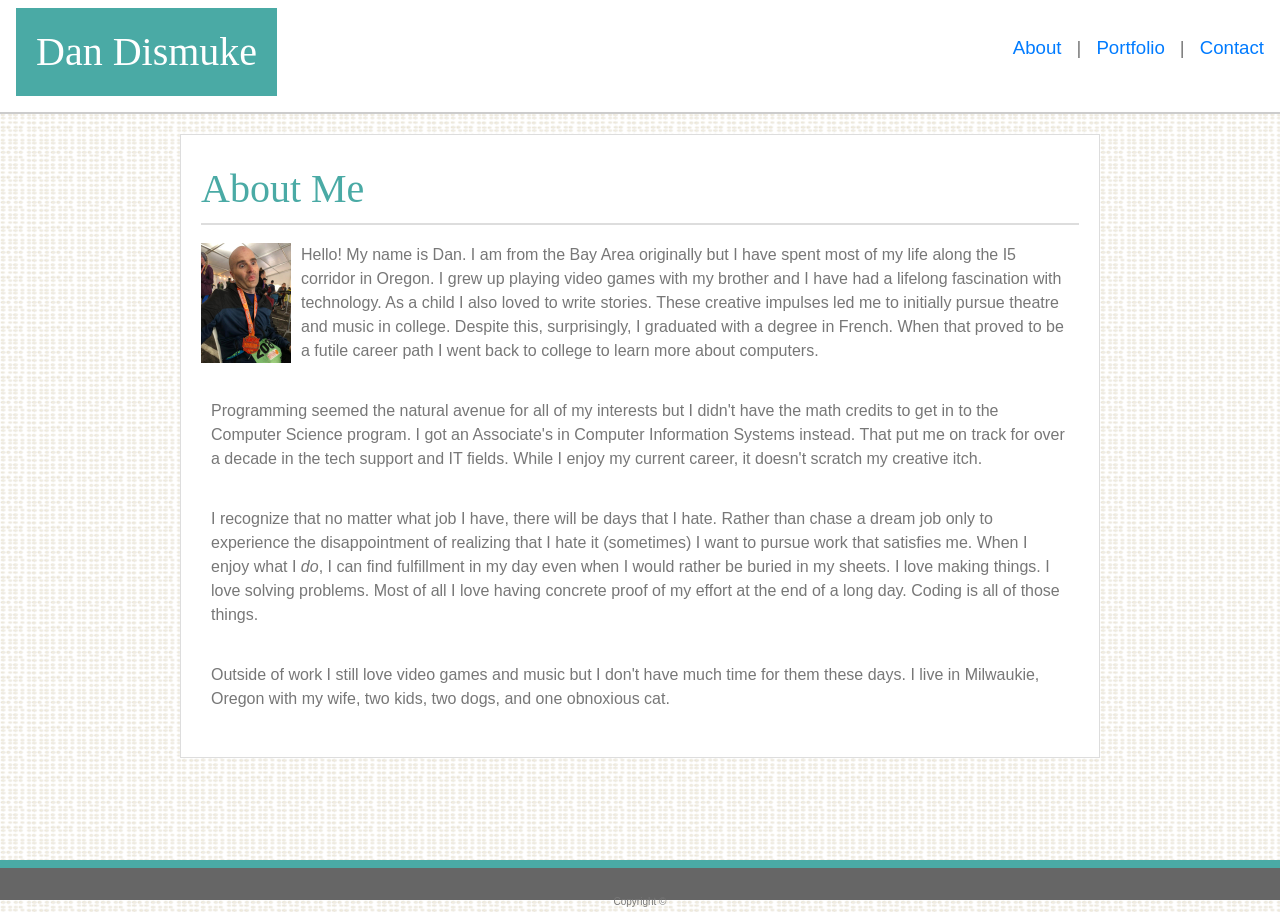
==== index.html @ cf2fc72d "Header flex" ====
<!DOCTYPE html>
<html lang="en">
	<head>
		<meta charset="UTF-8" />
		<meta name="viewport" content="width=device-width, initial-scale=1.0" />
		<meta http-equiv="X-UA-Compatible" content="ie=edge" />
		<title>Portfolio</title>
		<link rel="stylesheet" type="text/css" href="assets/css/reset.css" />
		<link
			rel="stylesheet"
			href="https://stackpath.bootstrapcdn.com/bootstrap/4.3.1/css/bootstrap.min.css"
			integrity="sha384-ggOyR0iXCbMQv3Xipma34MD+dH/1fQ784/j6cY/iJTQUOhcWr7x9JvoRxT2MZw1T"
			crossorigin="anonymous"
		/>
		<link rel="stylesheet" type="text/css" href="assets/css/style.css" />
	</head>

	<body>
		<header>
			<nav class="navbar header">
				<div class="d-flex flex-row left">
					<h1>Dan Dismuke</h1>
				</div>
				<div class="d-flex flex-row-reverse right">
					<ul>
						<li><a href="contact.html">Contact</a></li>
						<li>|</li>
						<li><a href="portfolio.html">Portfolio</a></li>
						<li>|</li>
						<li><a href="index.html">About</a></li>
					</ul>
				</div>
				<!-- <div class="left">
					<h1>Dan Dismuke</h1>
				</div>
				<div class="right">
					<ul>
						<li><a href="contact.html">Contact</a></li>
						<li>|</li>
						<li><a href="portfolio.html">Portfolio</a></li>
						<li>|</li>
						<li><a href="index.html">About</a></li>
					</ul>
				</div> -->
			</nav>
		</header>

		<main>
			<div class="container">
				<h1>About Me</h1>
				<img
					width="100px"
					src="assets/images/aboutme.jpg"
					alt="Barely functioning post-marathon"
					id="blurbPic"
				/>
				<div id="blurb">
					<p>
						Hello! My name is Dan. I am from the Bay Area originally but I have
						spent most of my life along the I5 corridor in Oregon. I grew up
						playing video games with my brother and I have had a lifelong
						fascination with technology. As a child I also loved to write
						stories. These creative impulses led me to initially pursue theatre
						and music in college. Despite this, surprisingly, I graduated with a
						degree in French. When that proved to be a futile career path I went
						back to college to learn more about computers.
					</p>
					<p>
						Programming seemed the natural avenue for all of my interests but I
						didn't have the math credits to get in to the Computer Science
						program. I got an Associate's in Computer Information Systems
						instead. That put me on track for over a decade in the tech support
						and IT fields. While I enjoy my current career, it doesn't scratch
						my creative itch.
					</p>
					<p>
						I recognize that no matter what job I have, there will be days that
						I hate. Rather than chase a dream job only to experience the
						disappointment of realizing that I hate it (sometimes) I want to
						pursue work that satisfies me. When I enjoy what I <em>do</em>, I
						can find fulfillment in my day even when I would rather be buried in
						my sheets. I love making things. I love solving problems. Most of
						all I love having concrete proof of my effort at the end of a long
						day. Coding is all of those things.
					</p>
					<p>
						Outside of work I still love video games and music but I don't have
						much time for them these days. I live in Milwaukie, Oregon with my
						wife, two kids, two dogs, and one obnoxious cat.
					</p>
				</div>
			</div>
		</main>
		<footer><span id="copyright">Copyright &copy;</span></footer>
	</body>
</html>
---- assets/css/style.css ----
* {
	padding: 0;
	margin: 0;
	color: #777777;
	font-family: 'Arial', 'Helvetica Neue', Helvetica, sans-serif;
}

body {
	display: flex;
	height: 100vh;
	flex-direction: column;
	background-image: url('../images/dynamic-style.png');
}

a {
	text-decoration: none;
}

h1 {
	font-family: 'Georgia', Times, 'Times New Roman', serif;
}

/*        */
/* header */
/*        */

.header {
	/* 	width: 100%; */
	background: #ffffff;
	border-bottom: 2px solid #cccccc;
	margin: 0 auto;
}

.left {
	position: relative;
	text-align: center;
}

.right {
	position: relative;
}

.right li {
	float: right;
	list-style-type: none;
	padding: 15px 0 15px 15px;
	line-height: 200%;
	font-size: 14pt;
}

.left h1 {
	float: left;
	background: #4aaaa5;
	color: #ffffff;
	padding: 20px;
}

main {
	padding-top: 20px;
	flex: 1 0 auto;
}

.container {
	margin: 0 auto;
	width: 920px;
	border: 1px solid #dddddd;
	background: #ffffff;
	padding: 20px;
}

.container h1 {
	color: #4aaaa5;
	border-bottom: 2px solid #dddddd;
	padding: 10px 0;
}

/*            */
/* index.html */
/*            */

#blurb p {
	padding: 10px;
	line-height: 150%;
}

#blurbPic {
	float: left;
	padding-top: 10px;
	padding-right: 10px;
}

/*                */
/* portfolio.html */
/*                */

#portfolio {
	position: relative;
	height: 608px;
}

.portfolio {
	position: absolute;
	height: 180px;
	width: 280px;
	margin: 20px;
	border: 1px solid black;
	text-align: center;
}

#minesweeper {
	left: 0;
	top: 0;
	background-image: url('../images/minesweeper.png');
}

#fart {
	left: 320px;
	top: 0px;
	background-image: url('../images/fart.png');
}

#howold {
	left: 0;
	top: 200px;
	background-image: url('../images/howold.png');
}

#msud {
	left: 320px;
	top: 200px;
	background-image: url('../images/msud.png');
}

#note {
	left: 0;
	top: 420px;
	background-image: url('../images/note.png');
}

.portfolio h4 {
	background: #4aaaa5;
	color: #ffffff;
	padding: 10px 0;
	margin-top: 120px;
}

/*              */
/* contact.html */
/*              */

/* #contact {
	position: relative;
	height: 50%;
}
 */
form {
	padding-top: 20px;
}

#name,
#email,
#message {
	margin-top: 5px;
	margin-bottom: 10px;
	width: 100%;
}

#name,
#email {
	width: 100%;
	padding: 5px;
}

#message {
	height: 230px;
}

#submit {
	border: none;
	background: #4aaaa5;
	color: #ffffff;
	padding: 5px 15px;
	text-align: center;
}

/*        */
/* footer */
/*        */

footer {
	flex-shrink: 0;
	border-top: 8px solid #4aaaa5;
	background: #666666;
	height: 40px;
	text-align: center;
}

#copyright {
	display: inline-block;
	padding-top: 26px;
	font-size: 10px;
}
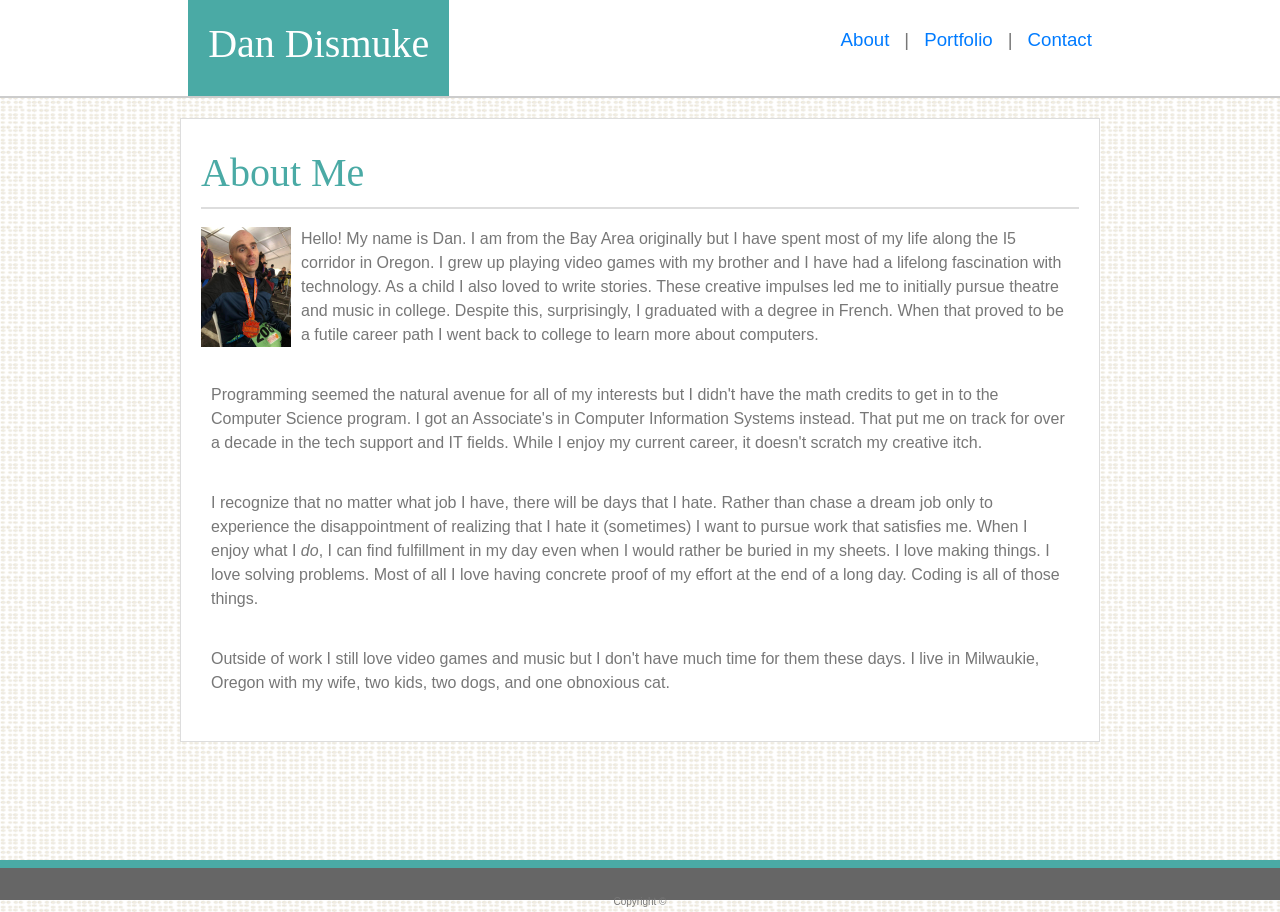
==== commit 8052d6f4: "Started pure bootstrap index.html to clean up previous styles" ====
--- a/index.html
+++ b/index.html
@@ -30,18 +30,6 @@
 						<li><a href="index.html">About</a></li>
 					</ul>
 				</div>
-				<!-- <div class="left">
-					<h1>Dan Dismuke</h1>
-				</div>
-				<div class="right">
-					<ul>
-						<li><a href="contact.html">Contact</a></li>
-						<li>|</li>
-						<li><a href="portfolio.html">Portfolio</a></li>
-						<li>|</li>
-						<li><a href="index.html">About</a></li>
-					</ul>
-				</div> -->
 			</nav>
 		</header>
 
--- a/assets/css/style.css
+++ b/assets/css/style.css
@@ -24,20 +24,29 @@
 /* header */
 /*        */
 
-.header {
-	/* 	width: 100%; */
+.navbar {
 	background: #ffffff;
 	border-bottom: 2px solid #cccccc;
 	margin: 0 auto;
+	padding: 0;
 }
 
 .left {
-	position: relative;
-	text-align: center;
+	text-align: center;
+	height: 100%;
+	background: #4aaaa5;
+	color: #ffffff;
+	padding: 20px;
+	margin: 0 auto;
+}
+
+.left h1 {
+	color: #ffffff;
 }
 
 .right {
-	position: relative;
+	font-size: 14pt;
+	margin: 0 auto;
 }
 
 .right li {
@@ -48,13 +57,6 @@
 	font-size: 14pt;
 }
 
-.left h1 {
-	float: left;
-	background: #4aaaa5;
-	color: #ffffff;
-	padding: 20px;
-}
-
 main {
 	padding-top: 20px;
 	flex: 1 0 auto;
@@ -200,3 +202,13 @@
 	padding-top: 26px;
 	font-size: 10px;
 }
+
+/*       */
+/* media */
+/*       */
+
+@media (max-width: 768px) {
+	.container {
+		width: 600px;
+	}
+}
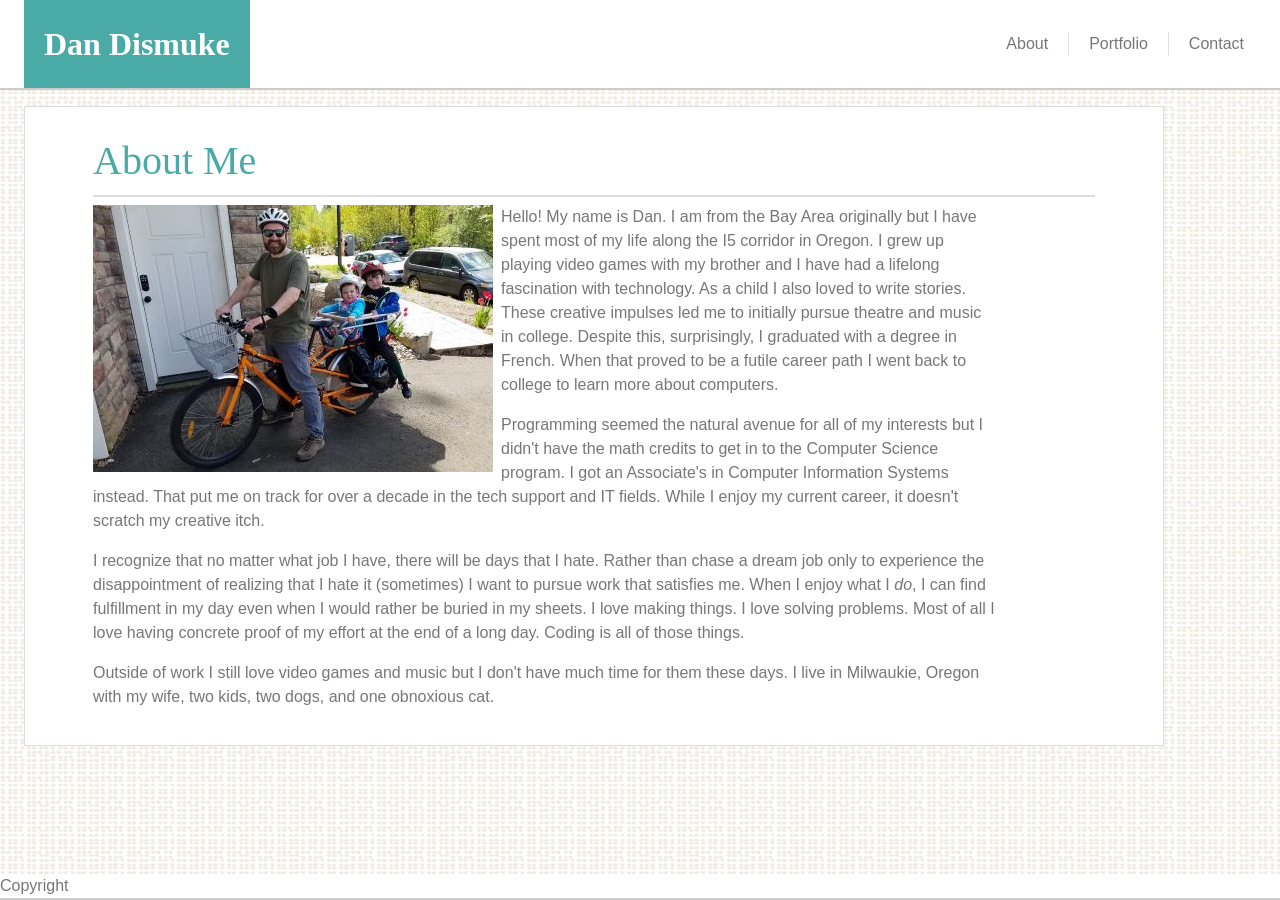
==== commit 55656099: "Mostly figured out the navbar and index page...640 width still isn't working but the rest matches re" ====
--- a/index.html
+++ b/index.html
@@ -4,7 +4,7 @@
 		<meta charset="UTF-8" />
 		<meta name="viewport" content="width=device-width, initial-scale=1.0" />
 		<meta http-equiv="X-UA-Compatible" content="ie=edge" />
-		<title>Portfolio</title>
+		<title>GRID</title>
 		<link rel="stylesheet" type="text/css" href="assets/css/reset.css" />
 		<link
 			rel="stylesheet"
@@ -12,73 +12,86 @@
 			integrity="sha384-ggOyR0iXCbMQv3Xipma34MD+dH/1fQ784/j6cY/iJTQUOhcWr7x9JvoRxT2MZw1T"
 			crossorigin="anonymous"
 		/>
-		<link rel="stylesheet" type="text/css" href="assets/css/style.css" />
+		<link rel="stylesheet" type="text/css" href="assets/css/style_grid.css" />
 	</head>
 
 	<body>
-		<header>
-			<nav class="navbar header">
-				<div class="d-flex flex-row left">
-					<h1>Dan Dismuke</h1>
-				</div>
-				<div class="d-flex flex-row-reverse right">
-					<ul>
-						<li><a href="contact.html">Contact</a></li>
-						<li>|</li>
-						<li><a href="portfolio.html">Portfolio</a></li>
-						<li>|</li>
-						<li><a href="index.html">About</a></li>
-					</ul>
-				</div>
-			</nav>
-		</header>
+		<nav class="navbar navbar-expand-sm">
+			<h1 id="headerTitle" class="navbar-brand d-flex flex-row ml-4 mb-0">
+				Dan Dismuke
+			</h1>
+			<div class="d-flex flex-row-reverse ml-auto mr-3">
+				<ul class="list-group list-group-horizontal list-group-flush">
+					<li
+						class="list-group-item border-top-0 border-bottom-0 border-left-0 border-right align-center"
+					>
+						About
+					</li>
+					<li
+						class="list-group-item border-top-0 border-bottom-0 border-left border-right align-center"
+					>
+						Portfolio
+					</li>
+					<li
+						class="list-group-item border-top-0 border-bottom-0 border-left border-right-0 align-center"
+					>
+						Contact
+					</li>
+				</ul>
+			</div>
+		</nav>
 
-		<main>
-			<div class="container">
-				<h1>About Me</h1>
-				<img
-					width="100px"
-					src="assets/images/aboutme.jpg"
-					alt="Barely functioning post-marathon"
-					id="blurbPic"
-				/>
-				<div id="blurb">
-					<p>
-						Hello! My name is Dan. I am from the Bay Area originally but I have
-						spent most of my life along the I5 corridor in Oregon. I grew up
-						playing video games with my brother and I have had a lifelong
-						fascination with technology. As a child I also loved to write
-						stories. These creative impulses led me to initially pursue theatre
-						and music in college. Despite this, surprisingly, I graduated with a
-						degree in French. When that proved to be a futile career path I went
-						back to college to learn more about computers.
-					</p>
-					<p>
-						Programming seemed the natural avenue for all of my interests but I
-						didn't have the math credits to get in to the Computer Science
-						program. I got an Associate's in Computer Information Systems
-						instead. That put me on track for over a decade in the tech support
-						and IT fields. While I enjoy my current career, it doesn't scratch
-						my creative itch.
-					</p>
-					<p>
-						I recognize that no matter what job I have, there will be days that
-						I hate. Rather than chase a dream job only to experience the
-						disappointment of realizing that I hate it (sometimes) I want to
-						pursue work that satisfies me. When I enjoy what I <em>do</em>, I
-						can find fulfillment in my day even when I would rather be buried in
-						my sheets. I love making things. I love solving problems. Most of
-						all I love having concrete proof of my effort at the end of a long
-						day. Coding is all of those things.
-					</p>
-					<p>
-						Outside of work I still love video games and music but I don't have
-						much time for them these days. I live in Milwaukie, Oregon with my
-						wife, two kids, two dogs, and one obnoxious cat.
-					</p>
+		<div class="container mt-3 ml-4 mr-3">
+			<div class="row">
+				<div class="col-sm-12">
+					<div class="ml-5 mr-5">
+						<h1>About Me</h1>
+						<img
+							src="assets/images/bike_rs.jpg"
+							alt="You're gonna get hop ons"
+							class="image-fluid pr-2 float-left"
+							id="blurbPic"
+						/>
+						<p>
+							Hello! My name is Dan. I am from the Bay Area originally but I
+							have spent most of my life along the I5 corridor in Oregon. I grew
+							up playing video games with my brother and I have had a lifelong
+							fascination with technology. As a child I also loved to write
+							stories. These creative impulses led me to initially pursue
+							theatre and music in college. Despite this, surprisingly, I
+							graduated with a degree in French. When that proved to be a futile
+							career path I went back to college to learn more about computers.
+						</p>
+						<p>
+							Programming seemed the natural avenue for all of my interests but
+							I didn't have the math credits to get in to the Computer Science
+							program. I got an Associate's in Computer Information Systems
+							instead. That put me on track for over a decade in the tech
+							support and IT fields. While I enjoy my current career, it doesn't
+							scratch my creative itch.
+						</p>
+						<p>
+							I recognize that no matter what job I have, there will be days
+							that I hate. Rather than chase a dream job only to experience the
+							disappointment of realizing that I hate it (sometimes) I want to
+							pursue work that satisfies me. When I enjoy what I <em>do</em>, I
+							can find fulfillment in my day even when I would rather be buried
+							in my sheets. I love making things. I love solving problems. Most
+							of all I love having concrete proof of my effort at the end of a
+							long day. Coding is all of those things.
+						</p>
+						<p>
+							Outside of work I still love video games and music but I don't
+							have much time for them these days. I live in Milwaukie, Oregon
+							with my wife, two kids, two dogs, and one obnoxious cat.
+						</p>
+					</div>
 				</div>
 			</div>
-		</main>
-		<footer><span id="copyright">Copyright &copy;</span></footer>
+
+			<nav class="navbar fixed-bottom">
+				<span>Copyright</span>
+			</nav>
+		</div>
 	</body>
 </html>
--- a/assets/css/style_grid.css
+++ b/assets/css/style_grid.css
@@ -0,0 +1,74 @@
+* {
+	padding: 0;
+	margin: 0;
+	color: #777777;
+	font-family: 'Arial', 'Helvetica Neue', Helvetica, sans-serif;
+}
+
+body {
+	background-image: url('../images/dynamic-style.png');
+}
+
+a {
+	text-decoration: none;
+}
+
+h1 {
+	font-family: 'Georgia', Times, 'Times New Roman', serif;
+}
+
+/*        */
+/* header */
+/*        */
+
+.navbar {
+	background: #ffffff;
+	border-bottom: 2px solid #cccccc;
+	padding: 0;
+}
+
+#headerTitle {
+	background: #4aaaa5;
+	height: 100%;
+	padding: 20px;
+	color: #ffffff;
+	font-size: 24pt;
+	font-weight: bold;
+	text-align: center;
+	font-family: 'Georgia', Times, 'Times New Roman', serif;
+}
+
+li {
+	padding-top: 0 !important;
+	padding-bottom: 0 !important;
+}
+
+/*           */
+/* Container */
+/*           */
+
+.container {
+	border: 1px solid #dddddd;
+	background: #ffffff;
+	padding: 20px;
+}
+
+.container h1 {
+	color: #4aaaa5;
+	border-bottom: 2px solid #dddddd;
+	padding: 10px 0;
+}
+
+.container p {
+	width: 90%;
+}
+
+#blurbPic {
+	max-width: 100%;
+	height: auto;
+}
+
+@media (max-width: 640px) {
+	#headerTitle {
+	}
+}
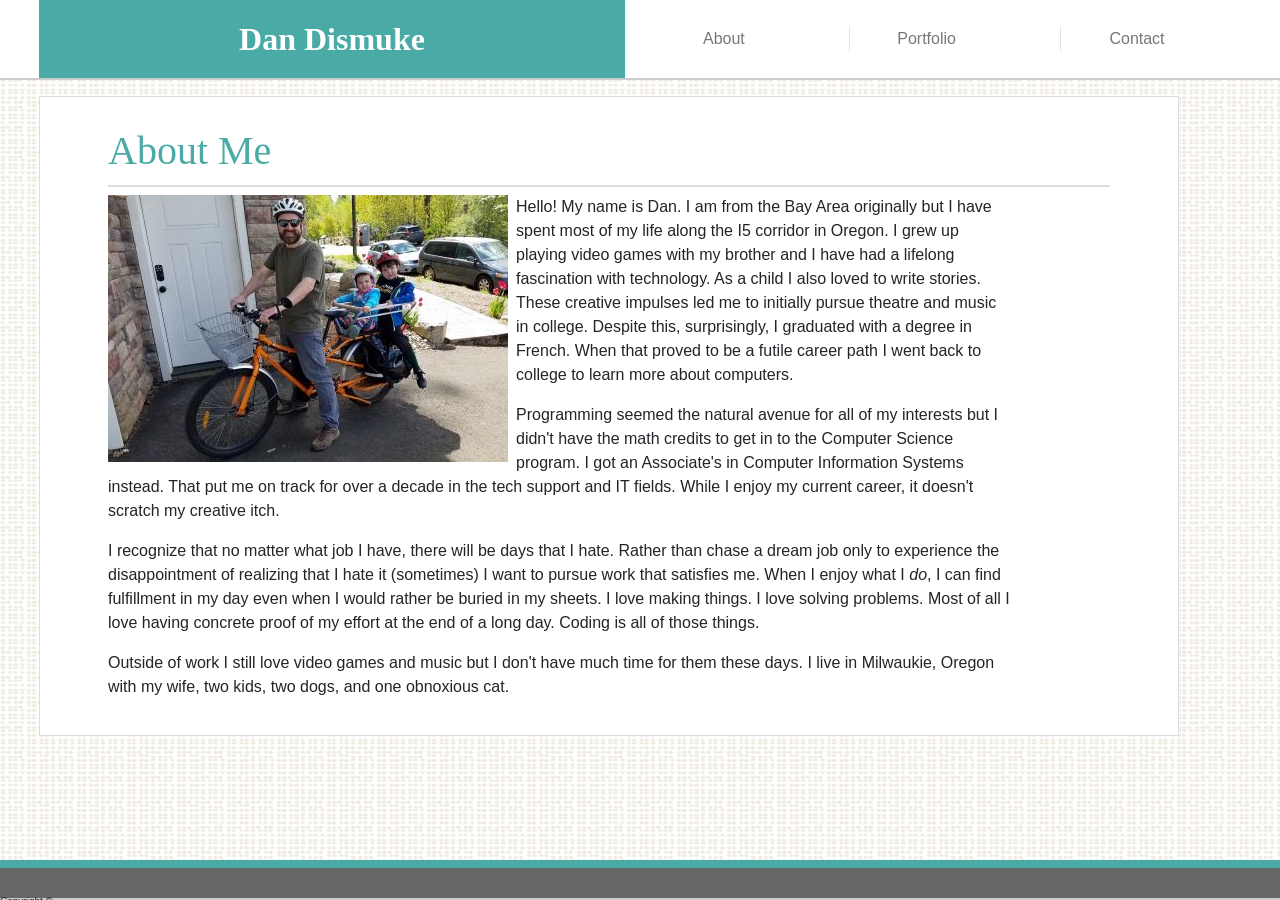
==== commit 70909bb5: "Index is finished. Navbar has some minor issues but it's most of the way there and I want to work on" ====
--- a/index.html
+++ b/index.html
@@ -16,30 +16,35 @@
 	</head>
 
 	<body>
-		<nav class="navbar navbar-expand-sm">
-			<h1 id="headerTitle" class="navbar-brand d-flex flex-row ml-4 mb-0">
-				Dan Dismuke
-			</h1>
-			<div class="d-flex flex-row-reverse ml-auto mr-3">
-				<ul class="list-group list-group-horizontal list-group-flush">
-					<li
-						class="list-group-item border-top-0 border-bottom-0 border-left-0 border-right align-center"
+		<div class="container-fluid">
+			<div class="row navbar">
+			  <div class="col-xs-12 col-md-6 navHeader">
+				<h1 class="rowH1 ml-4">Dan Dismuke</h1>
+			  </div>
+			  <div class="col-xs-6 col-md-6 headerList">
+				<div class="list-group list-group-horizontal justify-content-center">
+					<a
+						class="list-group-item flex-fill border-top-0 border-bottom-0 border-left-0 border-right ml-5"
+						href="index.html"
 					>
 						About
-					</li>
-					<li
-						class="list-group-item border-top-0 border-bottom-0 border-left border-right align-center"
+					</a>
+					<a
+					  class="list-group-item flex-fill border-top-0 border-bottom-0 border-left-0 border-right mx-5"
+					  href="portfolio.html"
 					>
-						Portfolio
-					</li>
-					<li
-						class="list-group-item border-top-0 border-bottom-0 border-left border-right-0 align-center"
+					  	Portfolio
+					</a>
+					<a
+					  class="list-group-item flex-fill border-top-0 border-bottom-0 border-left-0 border-right-0 mr-n1"
+					  href="contact.html"
 					>
-						Contact
-					</li>
-				</ul>
+					  	Contact
+					</a>
+				</div>
 			</div>
-		</nav>
+			
+		</div>
 
 		<div class="container mt-3 ml-4 mr-3">
 			<div class="row">
@@ -89,8 +94,8 @@
 				</div>
 			</div>
 
-			<nav class="navbar fixed-bottom">
-				<span>Copyright</span>
+			<nav class="navbar fixed-bottom footer">
+				<span id="copyright">Copyright &copy;</span>
 			</nav>
 		</div>
 	</body>
--- a/assets/css/style_grid.css
+++ b/assets/css/style_grid.css
@@ -1,12 +1,16 @@
 * {
 	padding: 0;
 	margin: 0;
-	color: #777777;
 	font-family: 'Arial', 'Helvetica Neue', Helvetica, sans-serif;
 }
 
 body {
 	background-image: url('../images/dynamic-style.png');
+}
+
+li,
+a {
+	color: #777777 !important;
 }
 
 a {
@@ -27,7 +31,7 @@
 	padding: 0;
 }
 
-#headerTitle {
+/* #headerTitle {
 	background: #4aaaa5;
 	height: 100%;
 	padding: 20px;
@@ -36,6 +40,23 @@
 	font-weight: bold;
 	text-align: center;
 	font-family: 'Georgia', Times, 'Times New Roman', serif;
+}
+ */
+.rowH1 {
+	background: #4aaaa5;
+	height: 100%;
+	margin: 0;
+	padding: 20px;
+	color: #ffffff;
+	font-size: 24pt;
+	font-weight: bold;
+	text-align: center;
+	font-family: 'Georgia', Times, 'Times New Roman', serif;
+}
+
+.list-group-item {
+	padding-top: 0 !important;
+	padding-bottom: 0 !important;
 }
 
 li {
@@ -68,7 +89,36 @@
 	height: auto;
 }
 
+/*        */
+/* footer */
+/*        */
+
+.footer {
+	border-top: 8px solid #4aaaa5 !important;
+	background: #666666 !important;
+	height: 40px;
+}
+
+#copyright {
+	display: inline-block;
+	padding-top: 26px;
+	font-size: 10px;
+}
+
 @media (max-width: 640px) {
-	#headerTitle {
+	.navHeader {
+		padding: 0 !important;
+	}
+
+	.rowH1 {
+		margin: 0 !important;
 	}
 }
+
+@media (min-width: 641px) {
+	.list-group-item {
+		/* margin-right: 0 !important;
+		padding-right: 0 !important; */
+		padding-left: 0 !important;
+	}
+}
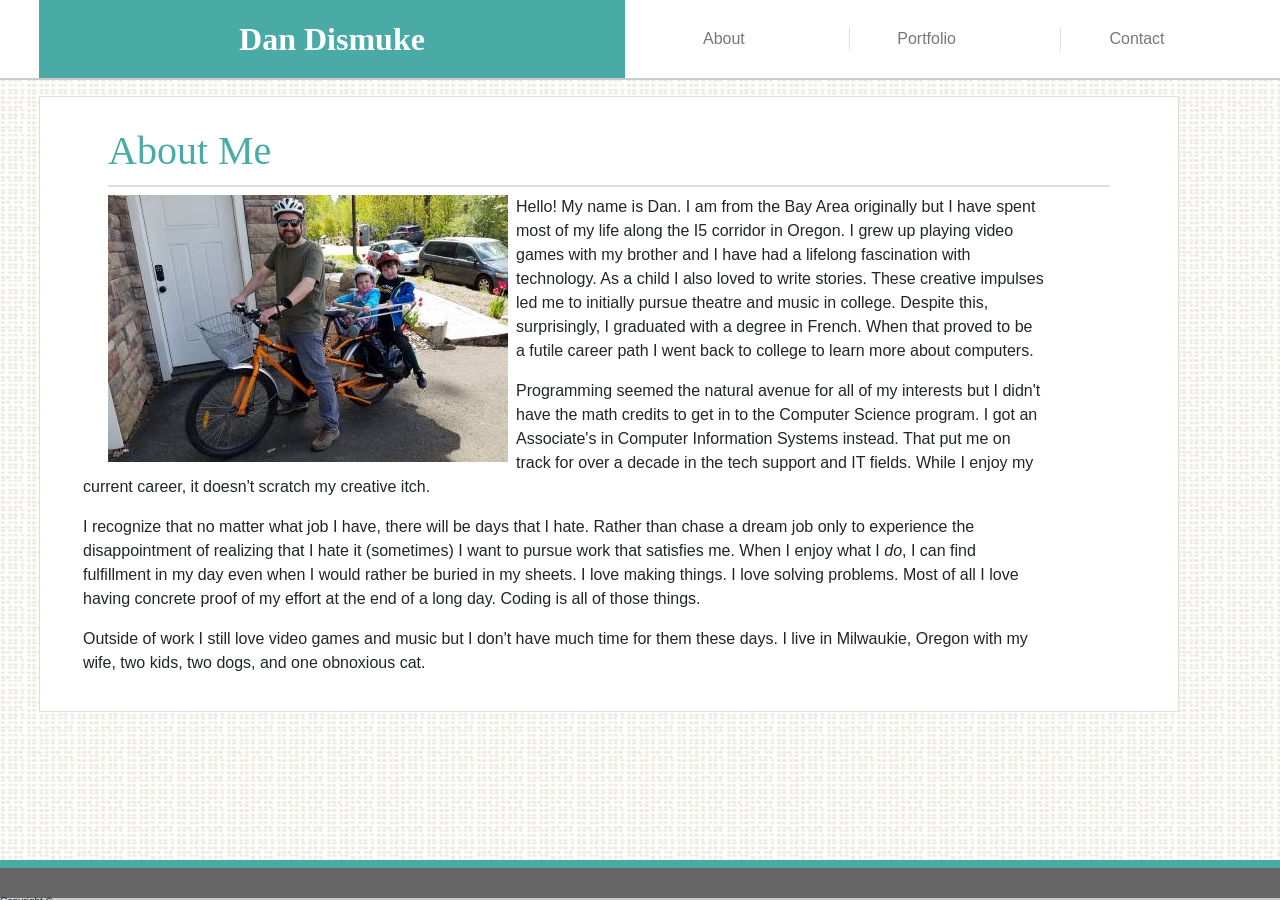
==== commit aa8a9668: "Fine tuned styles for contact and index, started wireframing portfolio in test.html. Working on resp" ====
--- a/index.html
+++ b/index.html
@@ -4,7 +4,7 @@
 		<meta charset="UTF-8" />
 		<meta name="viewport" content="width=device-width, initial-scale=1.0" />
 		<meta http-equiv="X-UA-Compatible" content="ie=edge" />
-		<title>GRID</title>
+		<title>Portfolio</title>
 		<link rel="stylesheet" type="text/css" href="assets/css/reset.css" />
 		<link
 			rel="stylesheet"
@@ -18,78 +18,80 @@
 	<body>
 		<div class="container-fluid">
 			<div class="row navbar">
-			  <div class="col-xs-12 col-md-6 navHeader">
-				<h1 class="rowH1 ml-4">Dan Dismuke</h1>
-			  </div>
-			  <div class="col-xs-6 col-md-6 headerList">
-				<div class="list-group list-group-horizontal justify-content-center">
-					<a
-						class="list-group-item flex-fill border-top-0 border-bottom-0 border-left-0 border-right ml-5"
-						href="index.html"
-					>
-						About
-					</a>
-					<a
-					  class="list-group-item flex-fill border-top-0 border-bottom-0 border-left-0 border-right mx-5"
-					  href="portfolio.html"
-					>
-					  	Portfolio
-					</a>
-					<a
-					  class="list-group-item flex-fill border-top-0 border-bottom-0 border-left-0 border-right-0 mr-n1"
-					  href="contact.html"
-					>
-					  	Contact
-					</a>
+				<div class="col-xs-12 col-md-6 navHeader">
+					<h1 class="rowH1 ml-4">Dan Dismuke</h1>
+				</div>
+				<div class="col-xs-6 col-md-6 headerList">
+					<div class="list-group list-group-horizontal justify-content-center">
+						<a
+							class="list-group-item flex-fill border-top-0 border-bottom-0 border-left-0 border-right ml-5"
+							href="index.html"
+						>
+							About
+						</a>
+						<a
+							class="list-group-item flex-fill border-top-0 border-bottom-0 border-left-0 border-right mx-5"
+							href="portfolio.html"
+						>
+							Portfolio
+						</a>
+						<a
+							class="list-group-item flex-fill border-top-0 border-bottom-0 border-left-0 border-right-0 mr-n1"
+							href="contact.html"
+						>
+							Contact
+						</a>
+					</div>
 				</div>
 			</div>
-			
-		</div>
 
-		<div class="container mt-3 ml-4 mr-3">
-			<div class="row">
-				<div class="col-sm-12">
-					<div class="ml-5 mr-5">
-						<h1>About Me</h1>
-						<img
-							src="assets/images/bike_rs.jpg"
-							alt="You're gonna get hop ons"
-							class="image-fluid pr-2 float-left"
-							id="blurbPic"
-						/>
-						<p>
-							Hello! My name is Dan. I am from the Bay Area originally but I
-							have spent most of my life along the I5 corridor in Oregon. I grew
-							up playing video games with my brother and I have had a lifelong
-							fascination with technology. As a child I also loved to write
-							stories. These creative impulses led me to initially pursue
-							theatre and music in college. Despite this, surprisingly, I
-							graduated with a degree in French. When that proved to be a futile
-							career path I went back to college to learn more about computers.
-						</p>
-						<p>
-							Programming seemed the natural avenue for all of my interests but
-							I didn't have the math credits to get in to the Computer Science
-							program. I got an Associate's in Computer Information Systems
-							instead. That put me on track for over a decade in the tech
-							support and IT fields. While I enjoy my current career, it doesn't
-							scratch my creative itch.
-						</p>
-						<p>
-							I recognize that no matter what job I have, there will be days
-							that I hate. Rather than chase a dream job only to experience the
-							disappointment of realizing that I hate it (sometimes) I want to
-							pursue work that satisfies me. When I enjoy what I <em>do</em>, I
-							can find fulfillment in my day even when I would rather be buried
-							in my sheets. I love making things. I love solving problems. Most
-							of all I love having concrete proof of my effort at the end of a
-							long day. Coding is all of those things.
-						</p>
-						<p>
-							Outside of work I still love video games and music but I don't
-							have much time for them these days. I live in Milwaukie, Oregon
-							with my wife, two kids, two dogs, and one obnoxious cat.
-						</p>
+			<div class="container mt-3 ml-4 mr-3 mb-5">
+				<div class="row">
+					<div class="col-sm-12">
+						<div class="ml-5 mr-5">
+							<h1>About Me</h1>
+							<img
+								src="assets/images/bike_rs.jpg"
+								alt="You're gonna get hop ons"
+								class="image-fluid pr-2 float-left"
+							/>
+						</div>
+						<div class="col-sm-12 mx-2">
+							<p>
+								Hello! My name is Dan. I am from the Bay Area originally but I
+								have spent most of my life along the I5 corridor in Oregon. I
+								grew up playing video games with my brother and I have had a
+								lifelong fascination with technology. As a child I also loved to
+								write stories. These creative impulses led me to initially
+								pursue theatre and music in college. Despite this, surprisingly,
+								I graduated with a degree in French. When that proved to be a
+								futile career path I went back to college to learn more about
+								computers.
+							</p>
+							<p>
+								Programming seemed the natural avenue for all of my interests
+								but I didn't have the math credits to get in to the Computer
+								Science program. I got an Associate's in Computer Information
+								Systems instead. That put me on track for over a decade in the
+								tech support and IT fields. While I enjoy my current career, it
+								doesn't scratch my creative itch.
+							</p>
+							<p>
+								I recognize that no matter what job I have, there will be days
+								that I hate. Rather than chase a dream job only to experience
+								the disappointment of realizing that I hate it (sometimes) I
+								want to pursue work that satisfies me. When I enjoy what I
+								<em>do</em>, I can find fulfillment in my day even when I would
+								rather be buried in my sheets. I love making things. I love
+								solving problems. Most of all I love having concrete proof of my
+								effort at the end of a long day. Coding is all of those things.
+							</p>
+							<p>
+								Outside of work I still love video games and music but I don't
+								have much time for them these days. I live in Milwaukie, Oregon
+								with my wife, two kids, two dogs, and one obnoxious cat.
+							</p>
+						</div>
 					</div>
 				</div>
 			</div>
--- a/assets/css/style_grid.css
+++ b/assets/css/style_grid.css
@@ -31,17 +31,6 @@
 	padding: 0;
 }
 
-/* #headerTitle {
-	background: #4aaaa5;
-	height: 100%;
-	padding: 20px;
-	color: #ffffff;
-	font-size: 24pt;
-	font-weight: bold;
-	text-align: center;
-	font-family: 'Georgia', Times, 'Times New Roman', serif;
-}
- */
 .rowH1 {
 	background: #4aaaa5;
 	height: 100%;
@@ -59,15 +48,9 @@
 	padding-bottom: 0 !important;
 }
 
-li {
-	padding-top: 0 !important;
-	padding-bottom: 0 !important;
-}
-
 /*           */
 /* Container */
 /*           */
-
 .container {
 	border: 1px solid #dddddd;
 	background: #ffffff;
@@ -92,7 +75,6 @@
 /*        */
 /* footer */
 /*        */
-
 .footer {
 	border-top: 8px solid #4aaaa5 !important;
 	background: #666666 !important;
@@ -117,8 +99,6 @@
 
 @media (min-width: 641px) {
 	.list-group-item {
-		/* margin-right: 0 !important;
-		padding-right: 0 !important; */
 		padding-left: 0 !important;
 	}
 }
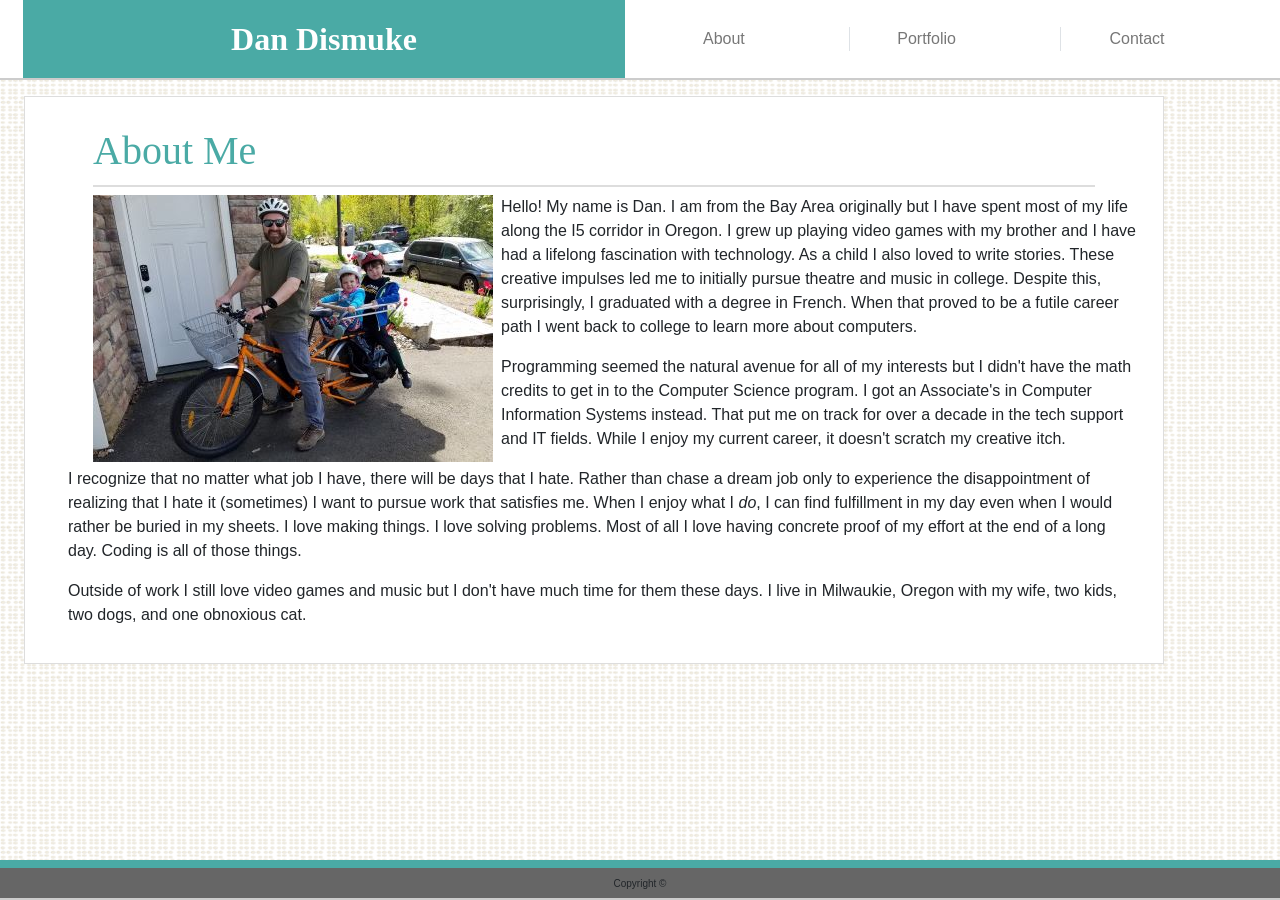
==== commit 15a989ff: "Grid is workig in portfolio.html but the images aren't as responsive as I expected." ====
--- a/index.html
+++ b/index.html
@@ -19,7 +19,7 @@
 		<div class="container-fluid">
 			<div class="row navbar">
 				<div class="col-xs-12 col-md-6 navHeader">
-					<h1 class="rowH1 ml-4">Dan Dismuke</h1>
+					<h1 class="rowH1 ml-2">Dan Dismuke</h1>
 				</div>
 				<div class="col-xs-6 col-md-6 headerList">
 					<div class="list-group list-group-horizontal justify-content-center">
@@ -44,7 +44,7 @@
 					</div>
 				</div>
 			</div>
-
+		</div>
 			<div class="container mt-3 ml-4 mr-3 mb-5">
 				<div class="row">
 					<div class="col-sm-12">
--- a/assets/css/style_grid.css
+++ b/assets/css/style_grid.css
@@ -17,13 +17,23 @@
 	text-decoration: none;
 }
 
-h1 {
+h1,
+h4 {
 	font-family: 'Georgia', Times, 'Times New Roman', serif;
+}
+
+h4 {
+	color: #4aaaa5;
+	border-bottom: 2px solid #dddddd;
+	padding: 10px 0;
 }
 
 /*        */
 /* header */
 /*        */
+.container-fluid {
+	width: 100%;
+}
 
 .navbar {
 	background: #ffffff;
@@ -63,10 +73,6 @@
 	padding: 10px 0;
 }
 
-.container p {
-	width: 90%;
-}
-
 #blurbPic {
 	max-width: 100%;
 	height: auto;
@@ -82,10 +88,58 @@
 }
 
 #copyright {
-	display: inline-block;
-	padding-top: 26px;
+	margin: 0 auto;
 	font-size: 10px;
 }
+
+/*				*/
+/* contact.html */
+/*				*/
+
+#submit {
+	border-radius: 0;
+	background: #4aaaa5;
+	color: #ffffff;
+}
+
+/*                */
+/* portfolio.html */
+/*                */
+
+.portfolio {
+	overflow: hidden;
+	text-align: center;
+	/* 	height: 110px !important; */
+}
+
+.portfolio h5 {
+	position: absolute;
+	color: #ffffff;
+	background: #4aaaa5;
+	top: 50%;
+	left: 50%;
+	transform: translate(-50%, -50%);
+}
+/* 
+#minesweeper {
+	background-image: url('../images/minesweeper.png');
+}
+
+#fart {
+	background-image: url('../images/fart.png');
+}
+
+#howold {
+	background-image: url('../images/howold.png');
+}
+
+#msud {
+	background-image: url('../images/msud.png');
+}
+
+#note {
+	background-image: url('../images/note.png');
+} */
 
 @media (max-width: 640px) {
 	.navHeader {
